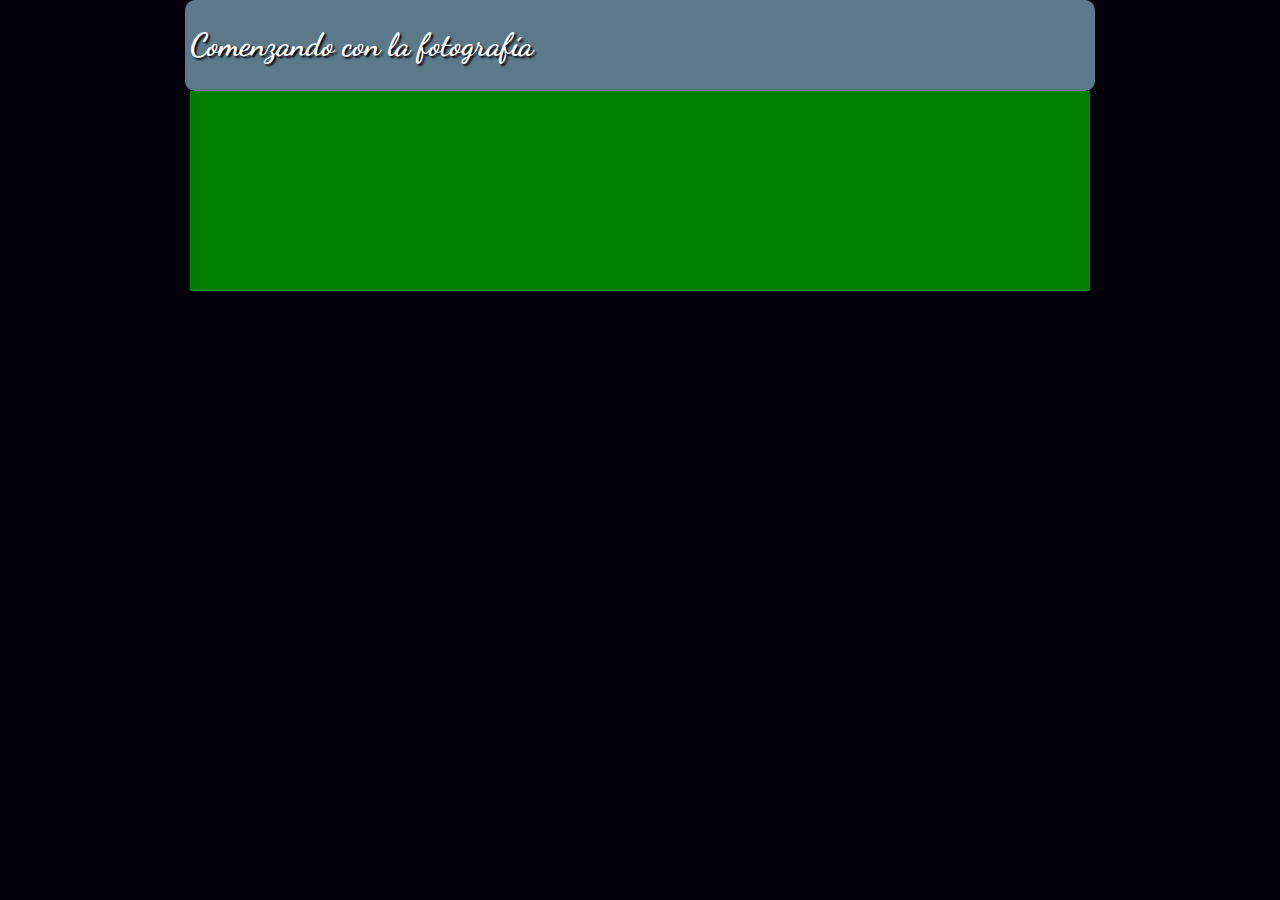
==== index.html @ 00558c6a "Comenzando el proyecto" ====
<html>
<head>
	<title>Comenzando con la fotografía</title>
	<link href="https://fonts.googleapis.com/css?family=Dancing+Script" rel="stylesheet">
	<link rel="stylesheet" href="css/estilos.css">
	<meta charset="utf-8">
</head>
<body>
<header>
	<div id="cabecera">
		<div id="titulo">
			<h1>
				Comenzando con la fotografía
			</h1>
		</div>
		<div id="menu">

		</div>
	</div>
</header>
<section>
	<div id="contenido">

	</div>
</section>
<footer>
</footer>
</body>
</html>
---- css/estilos.css ----
body{
	background-color: #02010a;
	font-family: 'Dancing Script';
	padding:0;
	margin:0;
}
#cabecera{
	background-color: #5b7989;
	border-radius: 10px;
	padding: 5px; 
}
#cabecera #titulo{
	color: fff;
	text-shadow: 2px 2px 2px #02010a;
}

#contenido{
	height: 200px;
	background-color: green;
}

@media (min-width: 900px) {
	#contenido, #cabecera{
		width: 900px;
		margin: auto;
	}
}

@media (max-width: 900px) {
	#contenido{
		width: 100%;
	}
}
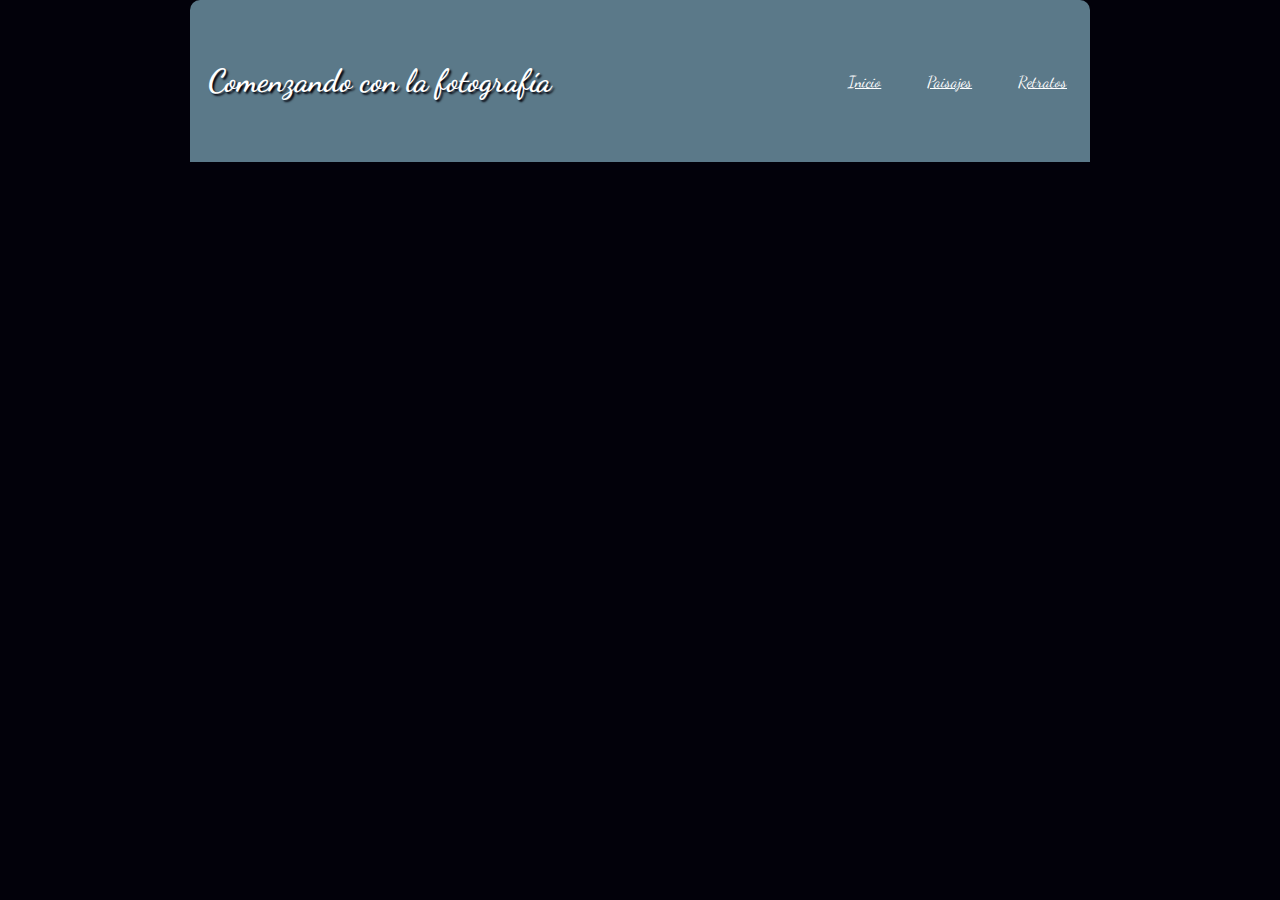
==== commit 7f56fa33: "Creando el menu" ====
--- a/index.html
+++ b/index.html
@@ -6,24 +6,24 @@
 	<meta charset="utf-8">
 </head>
 <body>
-<header>
-	<div id="cabecera">
-		<div id="titulo">
-			<h1>
-				Comenzando con la fotografía
-			</h1>
-		</div>
-		<div id="menu">
+	<div id="contenido">
+		<header>
+			<div id="titulo">
+				<h1>Comenzando con la fotografía</h1>
+			</div>
+			<div id="menu">
+				<div class="menu"><a href="index.html">Inicio</a></div>
+				<div class="menu"><a href="paisajes.html">Paisajes</a></div>
+				<div class="menu"><a href="retratos.html">Retratos</a></div>
+			</div>
+		</header>
+	  <section>
+		  	<article id=”columna1”></article>
+		  	<article id=”columna1”></article>
+		  	<article id=”columna1”></article>
+		</section>
 
-		</div>
+		<footer></footer>
 	</div>
-</header>
-<section>
-	<div id="contenido">
-
-	</div>
-</section>
-<footer>
-</footer>
 </body>
 </html>
--- a/css/estilos.css
+++ b/css/estilos.css
@@ -1,28 +1,70 @@
 body{
 	background-color: #02010a;
 	font-family: 'Dancing Script';
-	padding:0;
 	margin:0;
+	padding: 0;
 }
-#cabecera{
-	background-color: #5b7989;
-	border-radius: 10px;
-	padding: 5px; 
+
+#container {
+	margin: 0;
+	padding: 0;
+	width: 100%;
 }
-#cabecera #titulo{
-	color: fff;
+
+#container{
+	display: -webkit-flex;
+	display: flex;
+	-webkit-flex-flow: row wrap;
+	flex-flow: row wrap;
+}
+
+header {
+    height: 2em;
+    background-color: #5b7989;
+    border-radius: 10px 10px 0px 0px;
+    color: fff;
+    width: 100%;
+    display: flex;
+    height: 18vh;
+}
+
+
+
+header #titulo{
+	margin-top: auto;
+	margin-bottom: auto;
+	margin-left: 2%;
+	width: 70%;
 	text-shadow: 2px 2px 2px #02010a;
 }
 
-#contenido{
-	height: 200px;
-	background-color: green;
+header #menu{
+	width: 30%;
+	display: flex;
+	text-align: center;
+	margin-top: auto;
+	margin-bottom: auto;
+}
+
+header #menu>div{
+	flex-grow: 1;
+}
+
+header #menu a{
+	color: fff;
+	font-style: normal;
+}
+
+header #menu a:hover{
+	font-style: normal;
+	text-decoration: none;
 }
 
 @media (min-width: 900px) {
-	#contenido, #cabecera{
+	#contenido{
 		width: 900px;
-		margin: auto;
+		margin-left: auto;
+		margin-right: auto;
 	}
 }
 
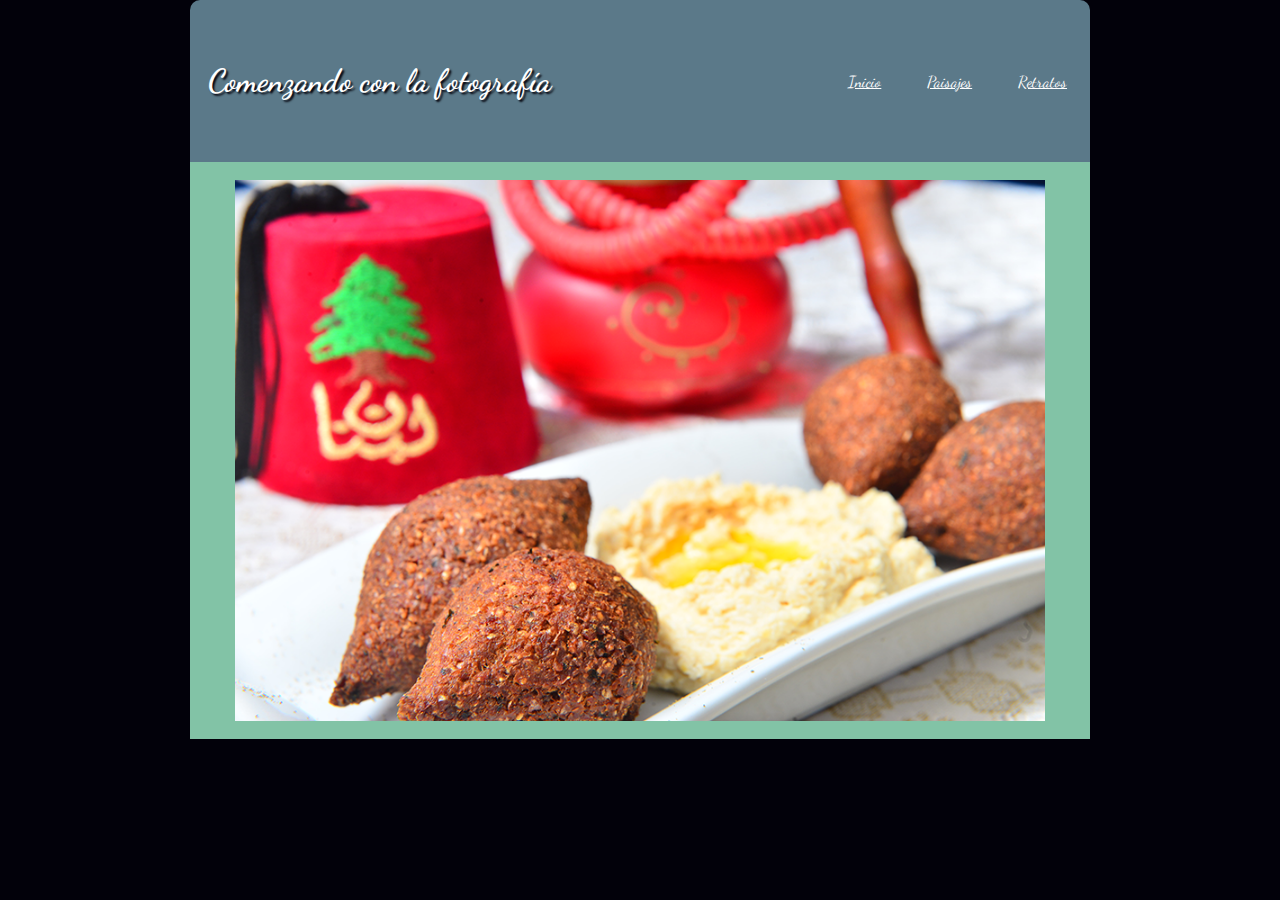
==== commit a830d576: "Imagen central en el index" ====
--- a/index.html
+++ b/index.html
@@ -18,7 +18,14 @@
 			</div>
 		</header>
 	  <section>
-		  	<article id=”columna1”></article>
+		  	<article id="imagen_central">
+					<picture>
+						<source media="(min-width: 768px)" srcset="imagenes/ImagenCentralHigh.png">
+						<source media="(min-width: 480px)" srcset="imagenes/ImagenCentralLow.png">
+						<img src="imagenes/ImagenCentralHigh.png" alt="Imagen central">
+					</picture>
+
+		  	</article>
 		  	<article id=”columna1”></article>
 		  	<article id=”columna1”></article>
 		</section>
--- a/css/estilos.css
+++ b/css/estilos.css
@@ -60,6 +60,16 @@
 	text-decoration: none;
 }
 
+#imagen_central{
+	padding: 2% 5% 2% 5%;
+	background-color: #82c3a6;
+
+}
+
+#imagen_central img{
+	width: 100%;
+}
+
 @media (min-width: 900px) {
 	#contenido{
 		width: 900px;
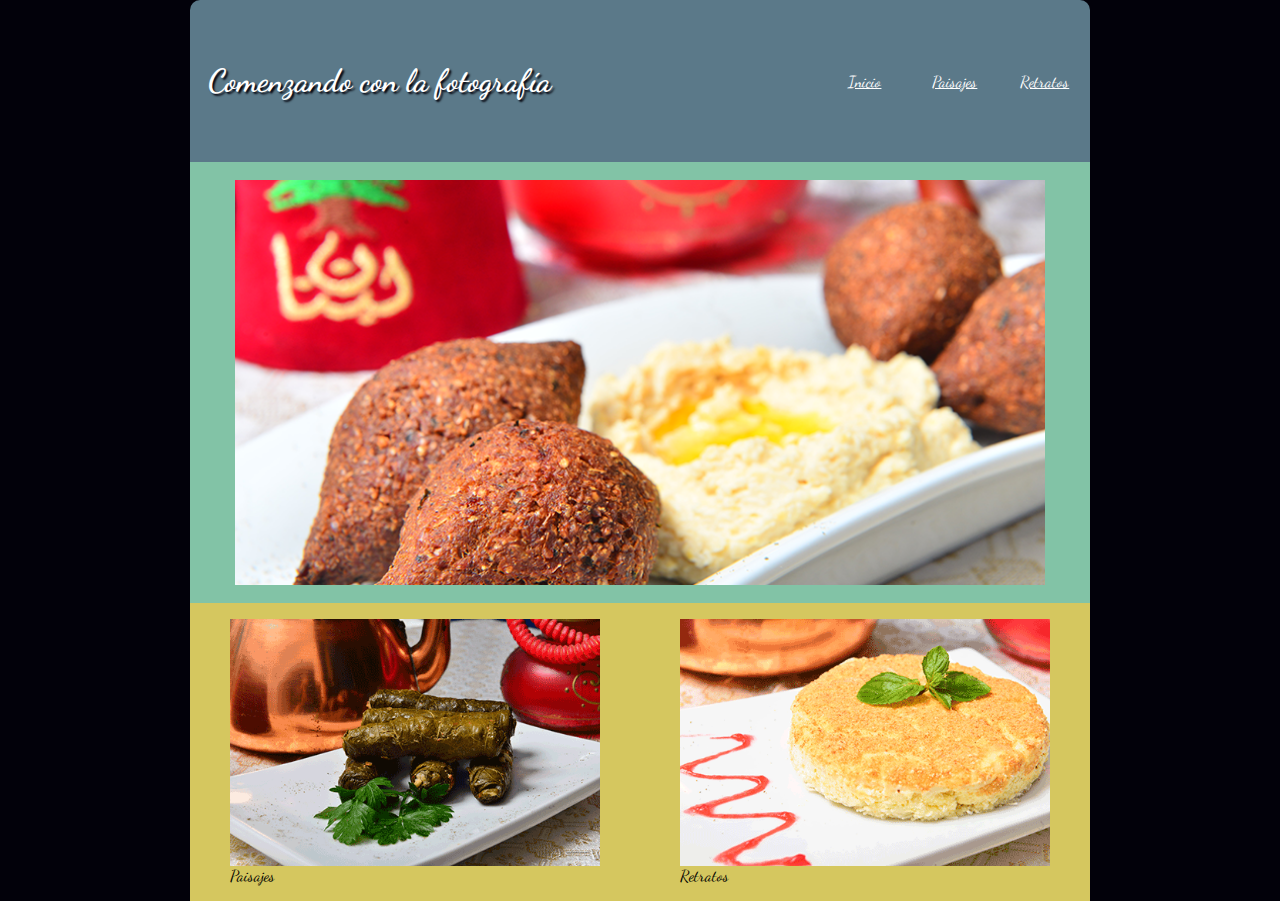
==== commit 2a2f9c1b: "Colocando las imagenes secundarias" ====
--- a/index.html
+++ b/index.html
@@ -18,16 +18,26 @@
 			</div>
 		</header>
 	  <section>
-		  	<article id="imagen_central">
+		  	<div id="imagen_central">
 					<picture>
 						<source media="(min-width: 768px)" srcset="imagenes/ImagenCentralHigh.png">
 						<source media="(min-width: 480px)" srcset="imagenes/ImagenCentralLow.png">
-						<img src="imagenes/ImagenCentralHigh.png" alt="Imagen central">
+						<img src="imagenes/ImagenentralHigh.png" alt="Imagen central">
 					</picture>
 
-		  	</article>
-		  	<article id=”columna1”></article>
-		  	<article id=”columna1”></article>
+		  	</div>
+		  	<div id="columna1" class="demas_imagenes">
+					<figure>
+					  <img src="imagenes/ImagenPaisajes.png" alt="Paisajes" width="100%" >
+						<figcaption>Paisajes</figcaption>
+					</figure>
+				</div>
+		  	<div id="columna2" class="demas_imagenes">
+					<figure>
+					  <img src="imagenes/ImagenRetratos.png" alt="Retratos" width="100%" >
+						<figcaption>Retratos</figcaption>
+					</figure>
+				</div>
 		</section>
 
 		<footer></footer>
--- a/css/estilos.css
+++ b/css/estilos.css
@@ -5,27 +5,36 @@
 	padding: 0;
 }
 
-#container {
+#contenido {
 	margin: 0;
 	padding: 0;
 	width: 100%;
 }
 
-#container{
+#contenido{
 	display: -webkit-flex;
 	display: flex;
 	-webkit-flex-flow: row wrap;
 	flex-flow: row wrap;
 }
 
-header {
+#contenido header {
     height: 2em;
     background-color: #5b7989;
     border-radius: 10px 10px 0px 0px;
     color: fff;
-    width: 100%;
-    display: flex;
     height: 18vh;
+		display: -webkit-flex;
+		display: flex;
+		-webkit-flex-flow: row wrap;
+		flex-flow: row wrap;
+		margin: 0;
+		padding: 0;
+		width: 100%;
+}
+
+header>div{
+	box-sizing: border-box;
 }
 
 
@@ -33,21 +42,25 @@
 header #titulo{
 	margin-top: auto;
 	margin-bottom: auto;
-	margin-left: 2%;
+	padding-left: 2%;
 	width: 70%;
 	text-shadow: 2px 2px 2px #02010a;
+
 }
 
 header #menu{
 	width: 30%;
-	display: flex;
 	text-align: center;
 	margin-top: auto;
 	margin-bottom: auto;
+	display: -webkit-flex;
+	display: flex;
+	-webkit-flex-flow: row wrap;
+	flex-flow: row wrap;
 }
 
 header #menu>div{
-	flex-grow: 1;
+	width: 33.3%;
 }
 
 header #menu a{
@@ -60,10 +73,31 @@
 	text-decoration: none;
 }
 
+#contenido section{
+	display: -webkit-flex;
+	display: flex;
+	-webkit-flex-flow: row wrap;
+	flex-flow: row wrap;
+	margin: 0;
+	padding: 0;
+	width: 100%;
+}
+
+#contenido section>div
+{
+	box-sizing: border-box;
+
+}
+
 #imagen_central{
+	background-color: #82c3a6;
 	padding: 2% 5% 2% 5%;
-	background-color: #82c3a6;
+	width: 100%;
+}
 
+.demas_imagenes{
+	width: 50%;
+	background-color: #d5c75f;
 }
 
 #imagen_central img{
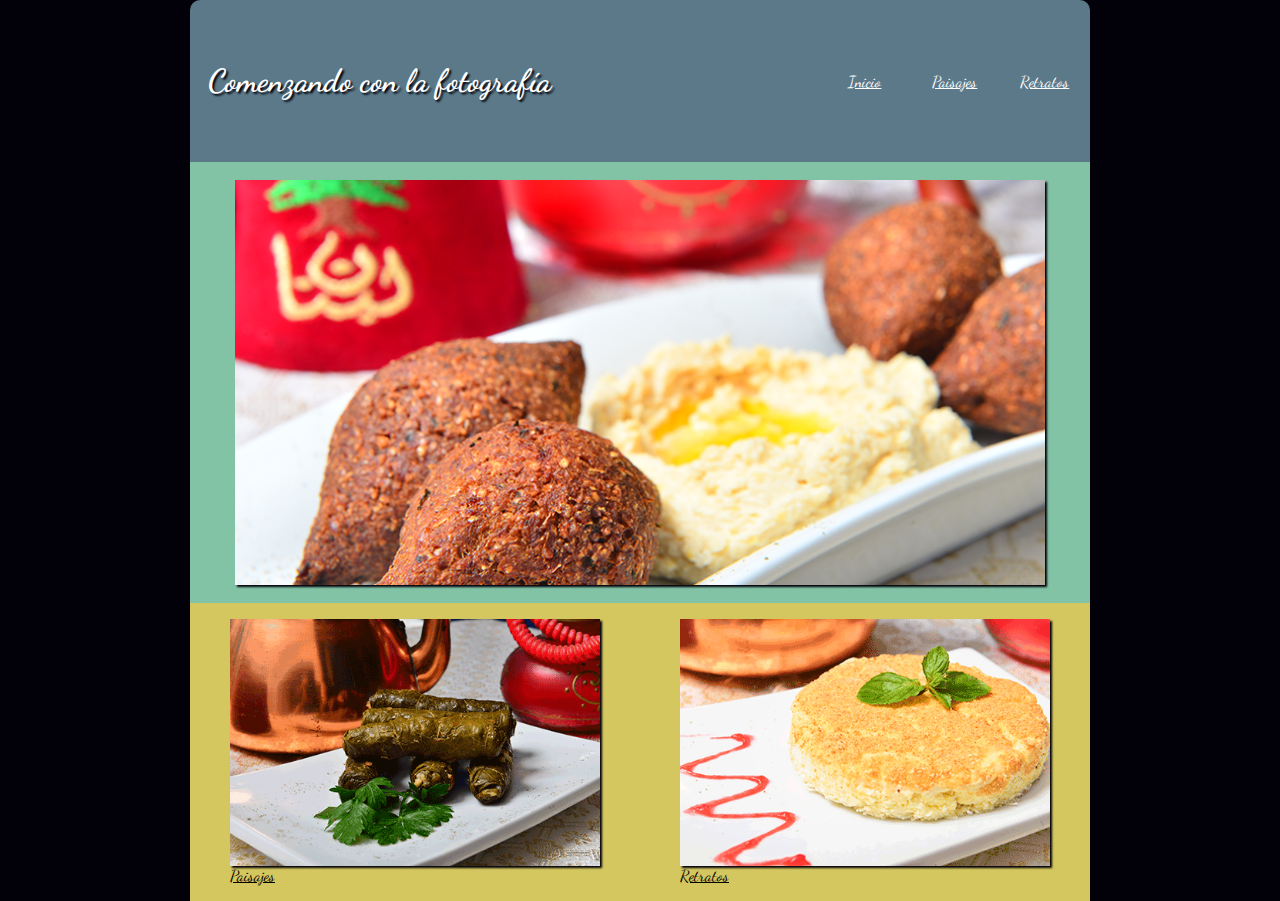
==== commit 2750c345: "Efecto en la imagen secundaria 1" ====
--- a/index.html
+++ b/index.html
@@ -27,16 +27,20 @@
 
 		  	</div>
 		  	<div id="columna1" class="demas_imagenes">
-					<figure>
-					  <img src="imagenes/ImagenPaisajes.png" alt="Paisajes" width="100%" >
-						<figcaption>Paisajes</figcaption>
-					</figure>
+					<a href="paisajes.html">
+						<figure>
+						  <img src="imagenes/ImagenPaisajes.png" alt="Paisajes" width="100%" >
+							<figcaption>Paisajes</figcaption>
+						</figure>
+					</a>
 				</div>
 		  	<div id="columna2" class="demas_imagenes">
-					<figure>
-					  <img src="imagenes/ImagenRetratos.png" alt="Retratos" width="100%" >
-						<figcaption>Retratos</figcaption>
-					</figure>
+					<a href="retratos.html">
+						<figure>
+						  <img src="imagenes/ImagenRetratos.png" alt="Retratos" width="100%" >
+							<figcaption>Retratos</figcaption>
+						</figure>
+					</a>
 				</div>
 		</section>
 
--- a/css/estilos.css
+++ b/css/estilos.css
@@ -11,7 +11,7 @@
 	width: 100%;
 }
 
-#contenido{
+header #menu, #contenido, #contenido section, #contenido header{
 	display: -webkit-flex;
 	display: flex;
 	-webkit-flex-flow: row wrap;
@@ -24,10 +24,6 @@
     border-radius: 10px 10px 0px 0px;
     color: fff;
     height: 18vh;
-		display: -webkit-flex;
-		display: flex;
-		-webkit-flex-flow: row wrap;
-		flex-flow: row wrap;
 		margin: 0;
 		padding: 0;
 		width: 100%;
@@ -37,15 +33,12 @@
 	box-sizing: border-box;
 }
 
-
-
 header #titulo{
 	margin-top: auto;
 	margin-bottom: auto;
 	padding-left: 2%;
 	width: 70%;
 	text-shadow: 2px 2px 2px #02010a;
-
 }
 
 header #menu{
@@ -53,10 +46,6 @@
 	text-align: center;
 	margin-top: auto;
 	margin-bottom: auto;
-	display: -webkit-flex;
-	display: flex;
-	-webkit-flex-flow: row wrap;
-	flex-flow: row wrap;
 }
 
 header #menu>div{
@@ -68,16 +57,11 @@
 	font-style: normal;
 }
 
-header #menu a:hover{
-	font-style: normal;
+header #menu a:hover, section a:hover{
 	text-decoration: none;
 }
 
 #contenido section{
-	display: -webkit-flex;
-	display: flex;
-	-webkit-flex-flow: row wrap;
-	flex-flow: row wrap;
 	margin: 0;
 	padding: 0;
 	width: 100%;
@@ -104,6 +88,24 @@
 	width: 100%;
 }
 
+section img{
+	box-shadow: 2px 2px 2px #02010a;
+}
+
+section a{
+	color: 000;
+	font-style: normal;
+}
+
+#columna1 a img{
+	transition-property: transform, box-shadow;
+	transition-duration: 0.5s, 0.5s;
+}
+#columna1 a:hover img{
+	transform: rotate(10deg);
+	box-shadow: 2px 2px 2px #82c3a6;
+}
+
 @media (min-width: 900px) {
 	#contenido{
 		width: 900px;
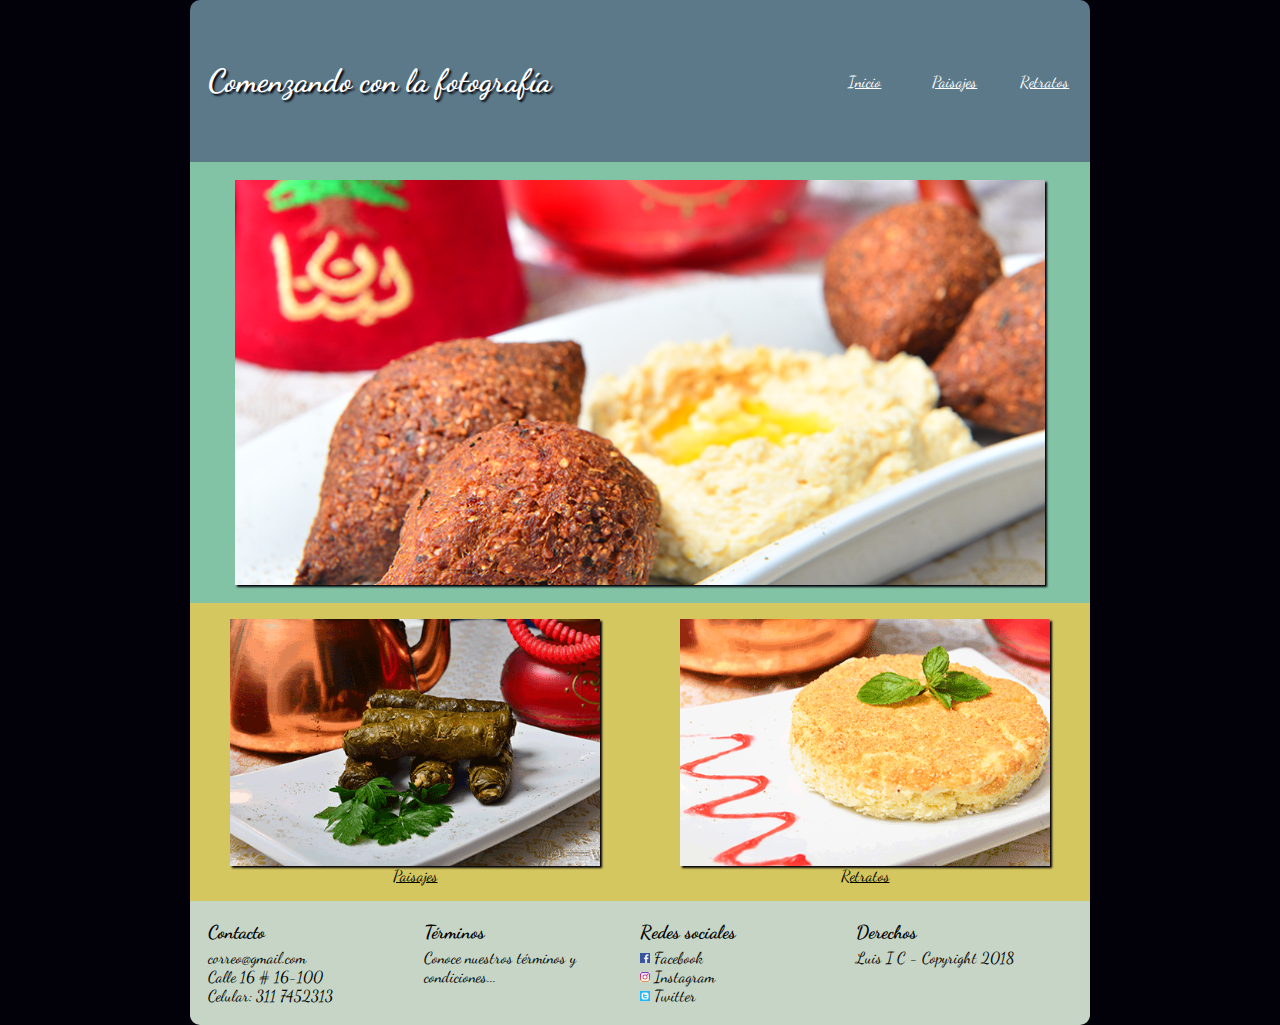
==== commit 45b241ab: "Terminando el footer" ====
--- a/index.html
+++ b/index.html
@@ -21,8 +21,8 @@
 		  	<div id="imagen_central">
 					<picture>
 						<source media="(min-width: 768px)" srcset="imagenes/ImagenCentralHigh.png">
-						<source media="(min-width: 480px)" srcset="imagenes/ImagenCentralLow.png">
-						<img src="imagenes/ImagenentralHigh.png" alt="Imagen central">
+						<source media="(max-width: 768px)" srcset="imagenes/ImagenCentralLow.png">
+						<img src="imagenes/ImagenenfftralHigh.png" alt="Imagen central">
 					</picture>
 
 		  	</div>
@@ -43,8 +43,51 @@
 					</a>
 				</div>
 		</section>
-
-		<footer></footer>
+		<footer>
+			<div id="footer1">
+				<h3>Contacto</h3>
+				<p>
+					correo@gmail.com<br>
+					Calle 16 # 16-100<br>
+					Celular: 311 7452313
+				</p>
+			</div>
+			<div id="footer2">
+				<h3>Términos</h3>
+				<p>
+					Conoce nuestros términos y condiciones...
+				</p>
+			</div>
+			<div id="footer3">
+				<h3>Redes sociales</h3>
+				<ul>
+					<li>
+						<a href="http://www.facebook.com/prueba">
+							<img src="imagenes/Social media/facebook.png">
+							Facebook
+						</a>
+					</li>
+					<li>
+						<a href="http://www.instagram.com/prueba">
+							<img src="imagenes/Social media/instagram.jpg">
+							Instagram
+						</a>
+					</li>
+					<li>
+						<a href="http://www.twitter.com/prueba">
+							<img src="imagenes/Social media/twitter.png">
+							Twitter
+						</a>
+					</li>
+				</p>
+			</div>
+			<div id="footer4">
+				<h3>Derechos</h3>
+				<p>
+				Luis I C - Copyright 2018
+				</p>
+			</div>
+		</footer>
 	</div>
 </body>
 </html>
--- a/css/estilos.css
+++ b/css/estilos.css
@@ -11,7 +11,7 @@
 	width: 100%;
 }
 
-header #menu, #contenido, #contenido section, #contenido header{
+header #menu, #contenido, #contenido section, #contenido header, #contenido footer{
 	display: -webkit-flex;
 	display: flex;
 	-webkit-flex-flow: row wrap;
@@ -95,15 +95,64 @@
 section a{
 	color: 000;
 	font-style: normal;
+	text-align: center;
 }
 
-#columna1 a img{
+section a img{
 	transition-property: transform, box-shadow;
 	transition-duration: 0.5s, 0.5s;
 }
 #columna1 a:hover img{
 	transform: rotate(10deg);
 	box-shadow: 2px 2px 2px #82c3a6;
+}
+
+#columna2 a:hover img{
+	transform: translate(20px,-5px);
+	box-shadow: 2px 2px 2px #82c3a6;
+}
+
+footer{
+	background-color: #C6d5c5;
+	width: 100%;
+	padding-left: 2%;
+	padding-right: 2%;
+	border-radius: 0px 0px 10px 10px;
+	padding-bottom: 20px;
+}
+
+footer>div{
+	width: 25%;
+}
+
+footer>div p{
+	padding-top: 0;
+	margin: 0;
+}
+
+footer>div h3{
+	margin-top: 20px;
+	margin-bottom: 5px;
+}
+
+footer a{
+	color: 000;
+	text-decoration: none;
+	font-style: normal;
+}
+
+footer #footer3 img{
+	height: 10px;
+	width: 10px;
+}
+
+footer #footer3 ul{
+	margin: 0;
+	padding: 0;
+}
+
+footer #footer3 li{
+	list-style-type: none;
 }
 
 @media (min-width: 900px) {
@@ -115,7 +164,23 @@
 }
 
 @media (max-width: 900px) {
-	#contenido{
+	#contenido, header #titulo, header #menu{
+		width: 100%;
+	}
+	header #titulo{
+		text-align: center;
+	}
+	header #menu{
+		padding-left: 20%;
+		padding-right: 20%;
+	}
+	#columna1, #columna2{
+		width: 100%;
+	}
+	footer{
+		padding: 5%;
+	}
+	footer>div{
 		width: 100%;
 	}
 }
